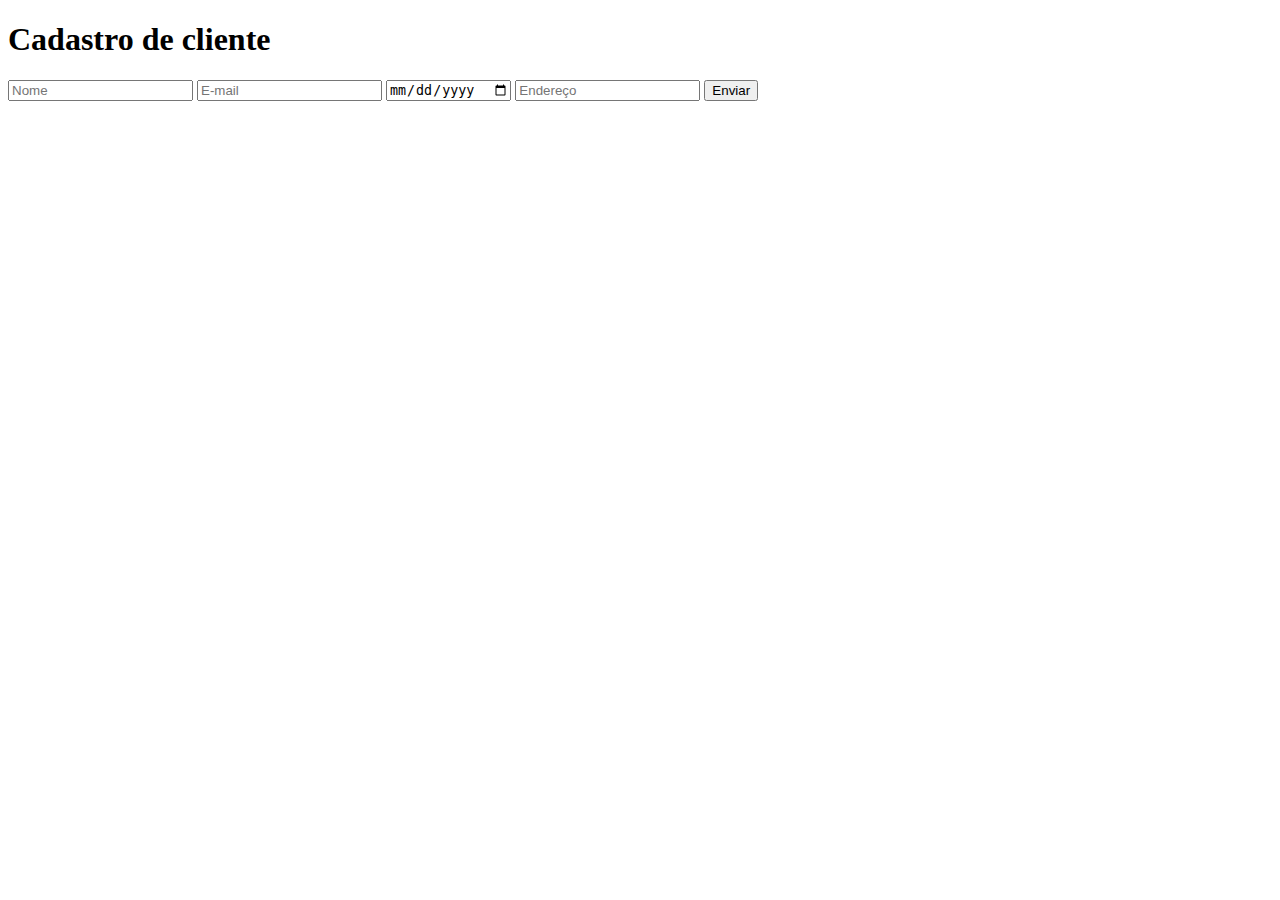
==== Aula11/index.html @ 25f53818 "11.09.23" ====
<!DOCTYPE html>
<html>
<head>
	<meta charset="utf-8">
	<meta name="viewport" content="width=device-width, initial-scale=1">
	<title>Formulário de cadastro de cliente</title>
</head>
<body>
<form action="form.php" method="post">
	<div class="container">
		<h1>Cadastro de cliente</h1>
		<input type="text" name="nome" placeholder="Nome">
		<input type="email" name="email" placeholder="E-mail">
		<input type="date" name="data_nascimento" placeholder="Data de nascimento">
		<input type="text" name="endereco" placeholder="Endereço">
		<input type="submit" value="Enviar">
	</div>
</form>
</body>
</html>
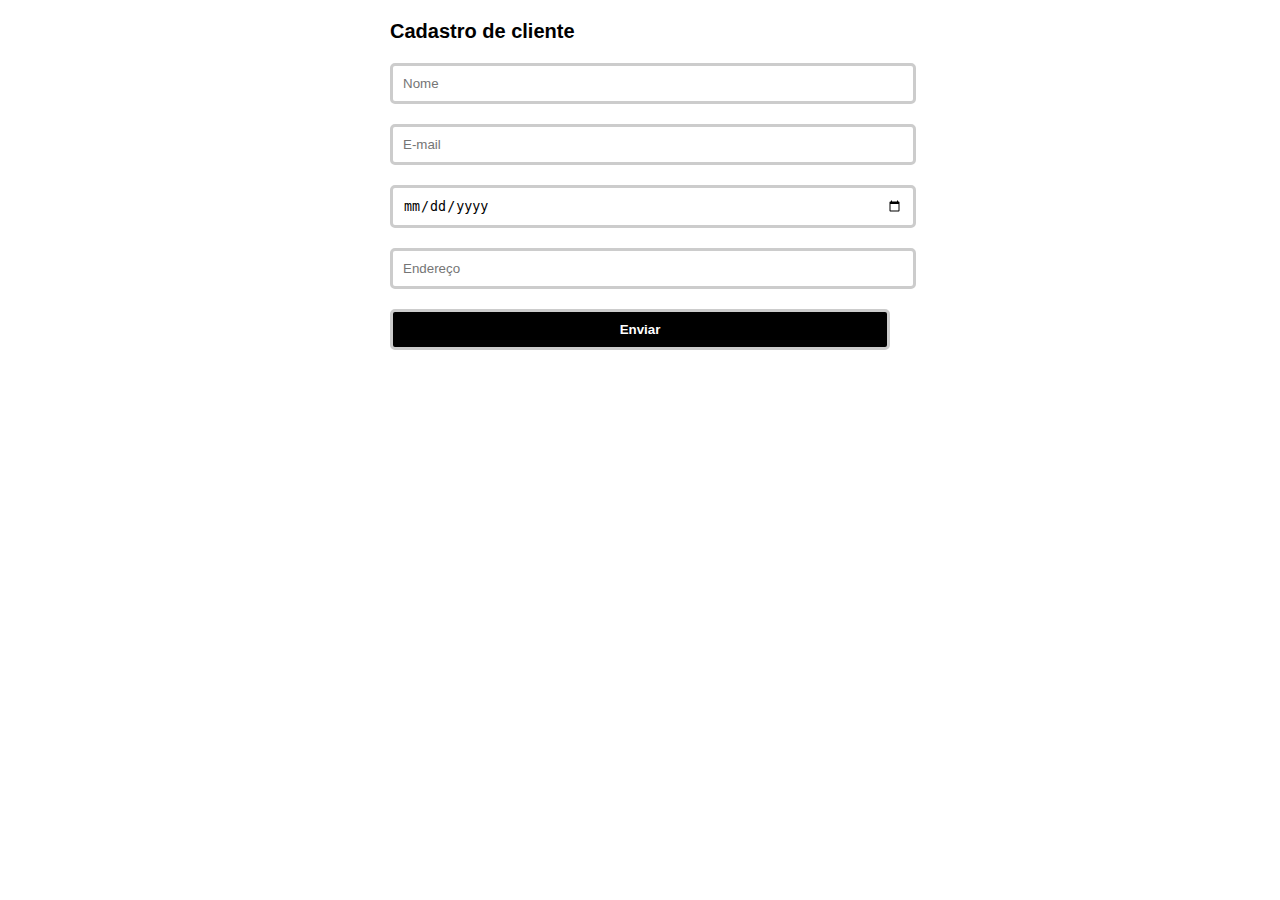
==== commit 3b4d18e5: "12.09.23" ====
--- a/Aula11/index.html
+++ b/Aula11/index.html
@@ -4,6 +4,7 @@
 	<meta charset="utf-8">
 	<meta name="viewport" content="width=device-width, initial-scale=1">
 	<title>Formulário de cadastro de cliente</title>
+	<link rel="stylesheet" href="style.css" type="text/css">
 </head>
 <body>
 <form action="form.php" method="post">
--- a/Aula11/style.css
+++ b/Aula11/style.css
@@ -0,0 +1,34 @@
+body {
+    font-family: "Helvetica Neue", Arial, Helvetica, sans-serif;
+    margin: 0;
+    padding: 0;
+}
+
+.container {
+    width: 100%;
+    max-width: 500px;
+    margin: 0 auto;
+    padding: 20px;
+    background-color: white;
+    border-radius: 5px;
+}
+
+h1 {
+    font-size: 20px;
+    margin: 0 0 10px 0;
+}
+
+input {
+    width: 100%;
+    margin: 10px 0;
+    padding: 10px;
+    border: 3px solid #ccc;
+    border-radius: 5px;
+}
+
+input[type="submit"] {
+    background-color: #000;
+    color: white;
+    font-weight: bold;
+    cursor: pointer;
+}